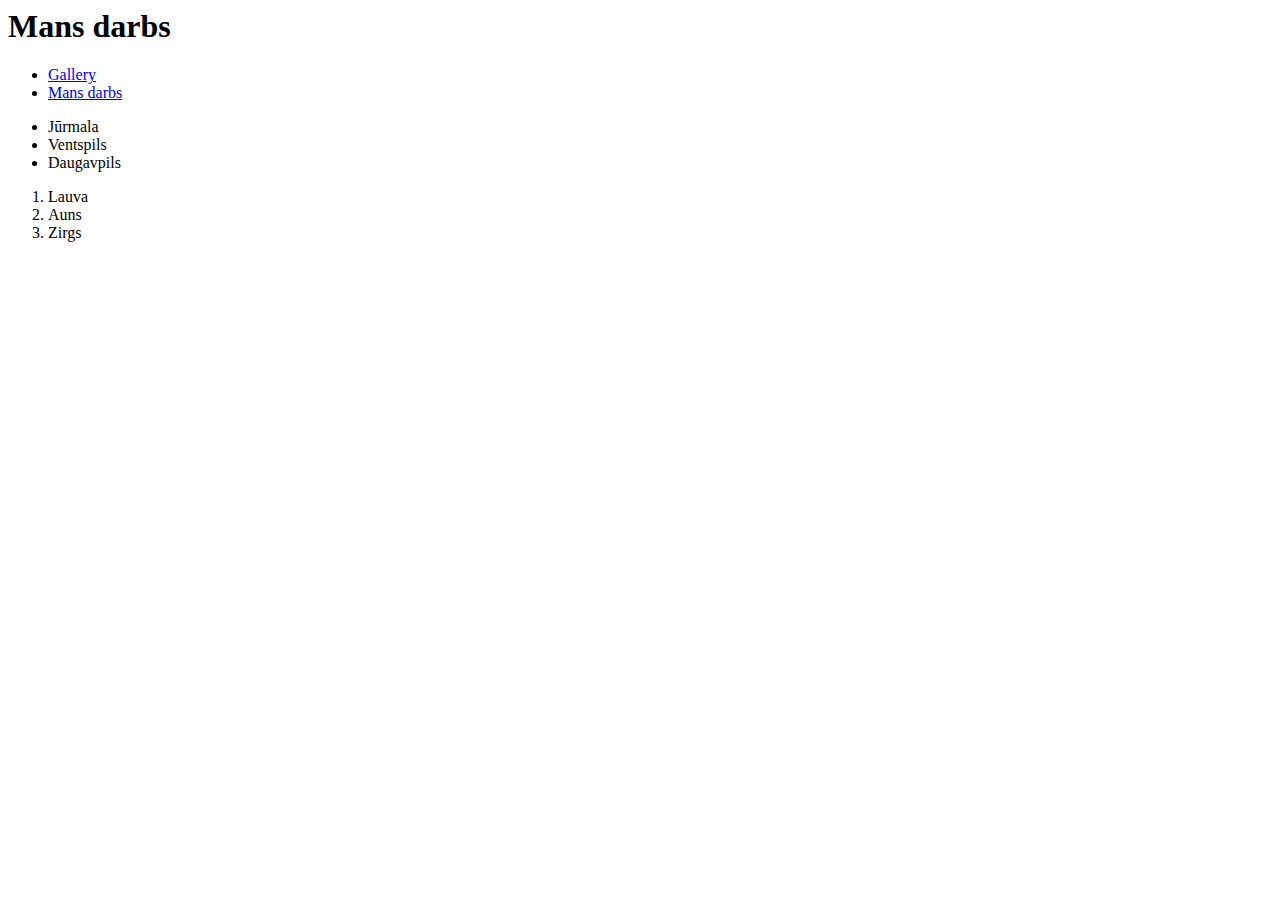
==== index.html @ db993ca4 "Add files via upload" ====
<html>
    <body>
        <h1>Mans darbs</h1>

        <ul>
            <li>
                <a href="gallery.html">Gallery</a>
            </li>

            <li>
                <a href="gallery.html">Mans darbs</a>
            </li>
            
        </ul>

        <ul>
            <li>Jūrmala</li>
            <li>Ventspils</li>
            <li>Daugavpils</li>
        </ul>

        <ol>
            <li>Lauva</li>
            <li>Auns</li>
            <li>Zirgs</li>
        </ol>

    </body>
</html>
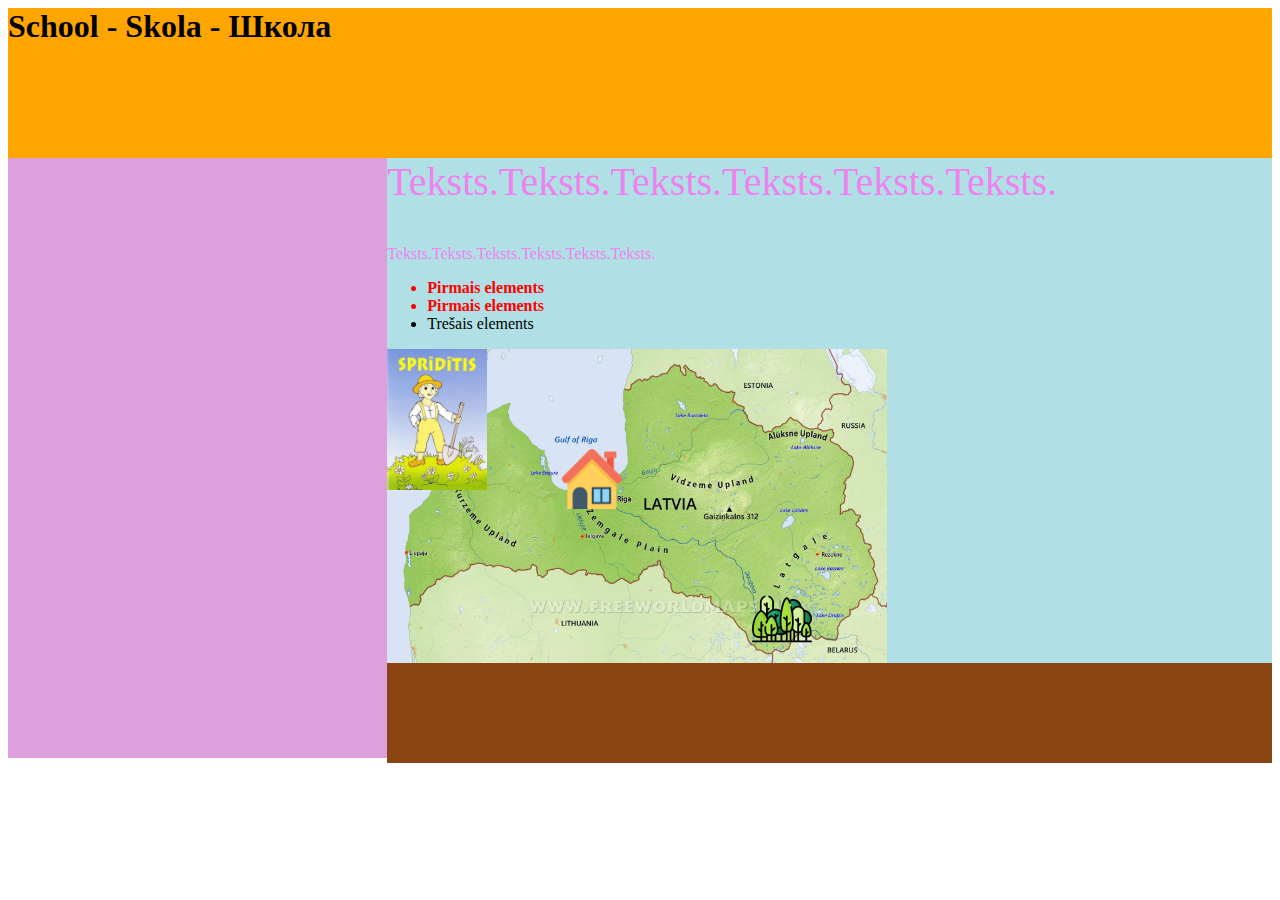
==== commit 56917243: "Add files via upload" ====
--- a/index.html
+++ b/index.html
@@ -1,29 +1,27 @@
 <html>
-    <body>
-        <h1>Mans darbs</h1>
+    <head>
+        <link rel="stylesheet" href="style.css">
+    <head>
+     <body>
+        <div id="header"> 
+            <h1>School - Skola - Школа</h1>
+        </div>
+        <div id="sidebar"></div>
+        <div id="content">
+             <p id="pirmais-paragrafs">Teksts.Teksts.Teksts.Teksts.Teksts.Teksts.</p>
+             <p>Teksts.Teksts.Teksts.Teksts.Teksts.Teksts.</p>
+             <ul>
+                 <li class="red">Pirmais elements</li>
+                 <li class="red">Pirmais elements</li>
+                 <li>Trešais elements</li>
+             </ul>
 
-        <ul>
-            <li>
-                <a href="gallery.html">Gallery</a>
-            </li>
-
-            <li>
-                <a href="gallery.html">Mans darbs</a>
-            </li>
-            
-        </ul>
-
-        <ul>
-            <li>Jūrmala</li>
-            <li>Ventspils</li>
-            <li>Daugavpils</li>
-        </ul>
-
-        <ol>
-            <li>Lauva</li>
-            <li>Auns</li>
-            <li>Zirgs</li>
-        </ol>
-
+        <div class="karte">
+             <img class="latvia" img src="Images/map.jpg" alt="">
+             <img class="attels-1" img src="Images/house.png" alt="">
+             <img class="attels-2" img src="Images/tree.svg" alt="">
+             <img class="spriditis" src="Images/sprīdītis.jpg" alt=""
+        </div>
+        <div id="footer"></div>
     </body>
 </html>--- a/style.css
+++ b/style.css
@@ -0,0 +1,123 @@
+h1 {
+    margin-top: 0;
+}
+#pirmais-paragrafs {
+    font-size: 40px;
+     margin-top: 0;
+}
+p {
+    color: violet;
+}
+.red {
+    color: red;
+     font-weight: bold;
+}
+#header {
+width: 100%;
+    height:150px;
+    background-color: orange;
+}
+#sidebar {
+    width: 30%;
+    height: 600px;
+    background-color: plum;
+    float: left;
+}
+#content {
+  width: 70%;  
+  height: 600px;
+  background-color: powderblue;
+  margin-left: 30%;
+  position: relative;
+}
+#footer {
+    width: 100%;
+    height: 100px;
+    background-color: saddlebrown;
+}
+li:hover{
+    text-decoration: underline;
+}
+.latvia {
+    width: 500px;
+}
+.attels-1 {
+    width: 60px;
+    position: absolute;
+    top: 100px;
+    left: 175px;
+    transition: opacity 2s, scale 2s, transform 2s;
+}
+
+.attels-2 {
+    width: 60px;
+    position: absolute;
+    top: 240px;
+    left: 365px;
+    transition: top 2s;
+}
+
+.attels-1:hover {
+    opacity: 0.1;
+    scale: 8;
+    transform: rotate(890deg);
+}
+
+.attels-2:hover {
+   top: 150px; 
+}
+     
+.karte {
+    position: relative;
+} 
+
+.spriditis {
+    position: absolute;
+    top: 0px;
+    left: 0px;
+    width: 100px;
+    animation-name:go;
+    animation-duration: 5s;
+    animation-iteration-count: infinite;
+}
+
+@keyframes go {
+    from {
+        top: 0px;
+        left: 0px;
+    }
+
+    25% {
+        top:0px;
+        left: 500px;
+    }
+
+    50% {
+        top: 200px;
+        left: 500px;
+    }
+
+    75% {
+        top: 200px;
+        left: 0px;
+    }
+
+    to {
+        top: 0px;
+        left: 0px;
+    }
+}
+
+@media screen and (max-width:600px) {
+    body {
+        background-color:olive ;        
+    }
+    #sidebar {
+        display: none;
+    }
+
+    #content {
+        margin-left: 0%;
+        width: 100%;
+    }
+}